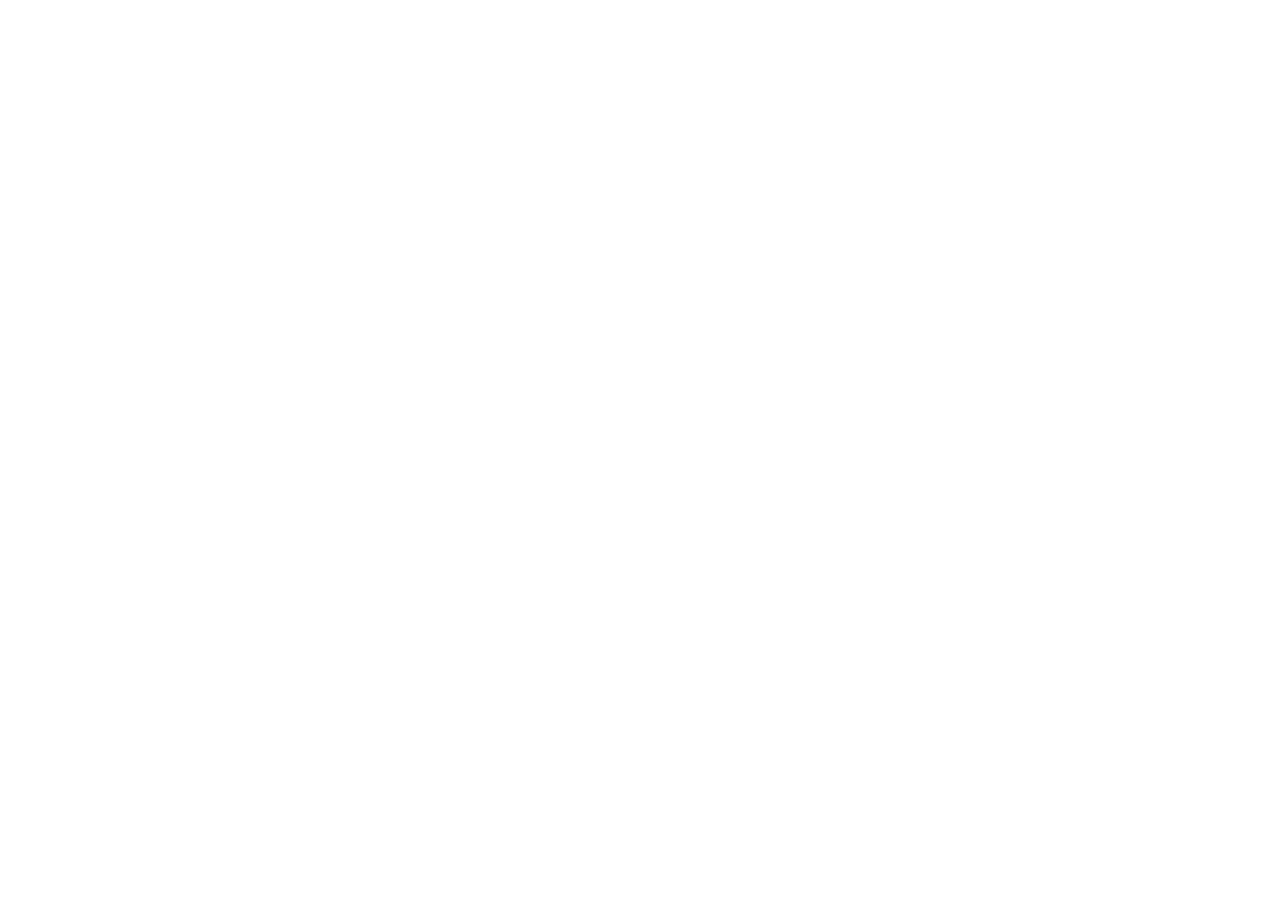
==== index.html @ ce6550ed "First Commit" ====
<!DOCTYPE html>
<html lang="en">
<head>
    <meta charset="UTF-8">
    <meta name="viewport" content="width=device-width, initial-scale=1.0">
    <title>main</title>
</head>
<body>
    <a href="./lecture-1/index.html"></a>
</body>
</html>
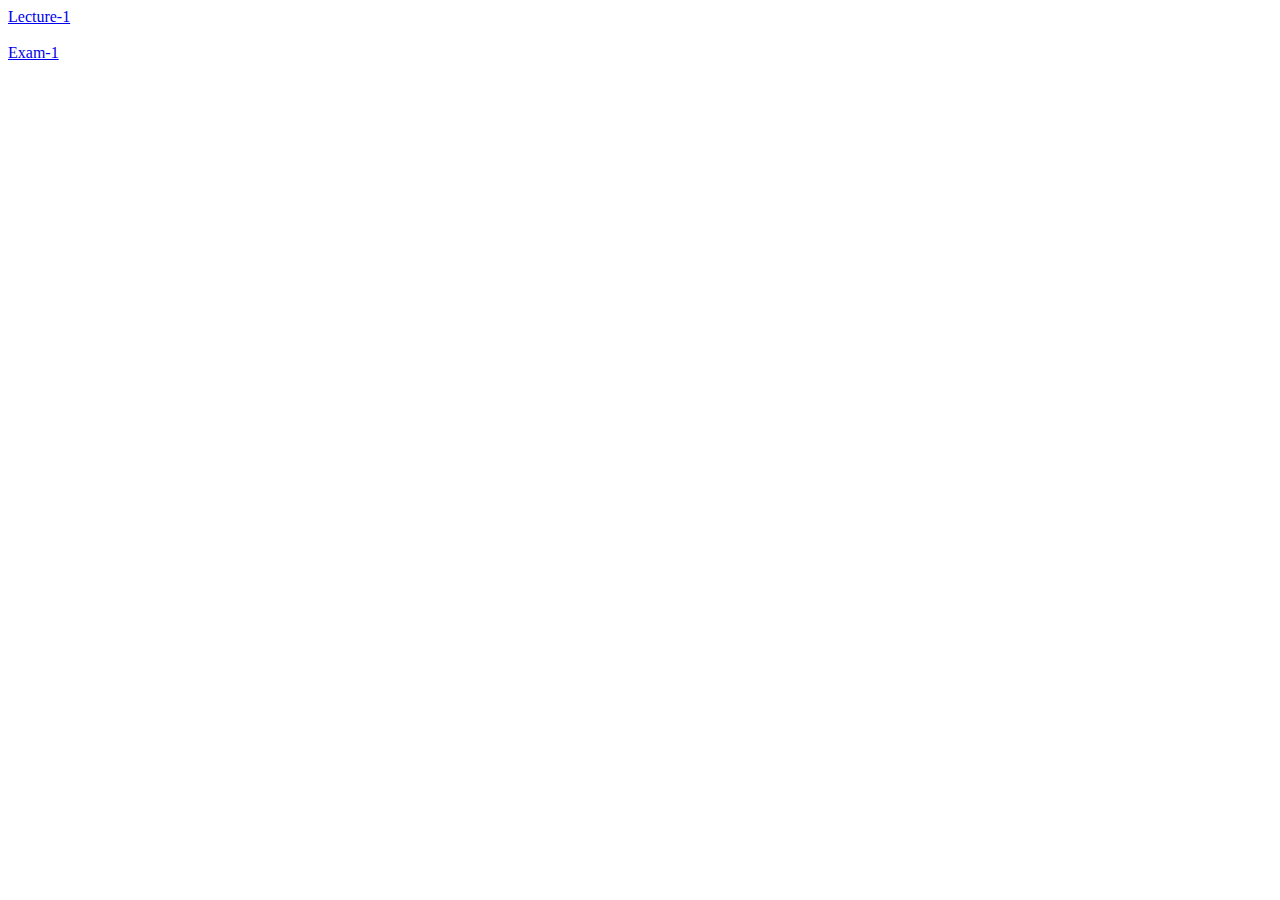
==== commit aed494e4: "Updated" ====
--- a/index.html
+++ b/index.html
@@ -6,6 +6,23 @@
     <title>main</title>
 </head>
 <body>
-    <a href="./lecture-1/index.html"></a>
+    <a href="./lecture-1/index.html">Lecture-1</a> <br><br>
+    <a href="./lecture-2/index.html">Exam-1</a> <br><br>
+    <a href=""></a> <br><br>
+    <a href=""></a> <br><br>
+    <a href=""></a> <br><br>
+    <a href=""></a> <br><br>
+    <a href=""></a> <br><br>
+    <a href=""></a> <br><br>
+    <a href=""></a> <br><br>
+    <a href=""></a> <br><br>
+    <a href=""></a> <br><br>
+    <a href=""></a> <br><br>
+    <a href=""></a> <br><br>
+    <a href=""></a> <br><br>
+    <a href=""></a> <br><br>
+    <a href=""></a> <br><br>
+    <a href=""></a> <br><br>
+    <a href=""></a> <br><br>
 </body>
 </html>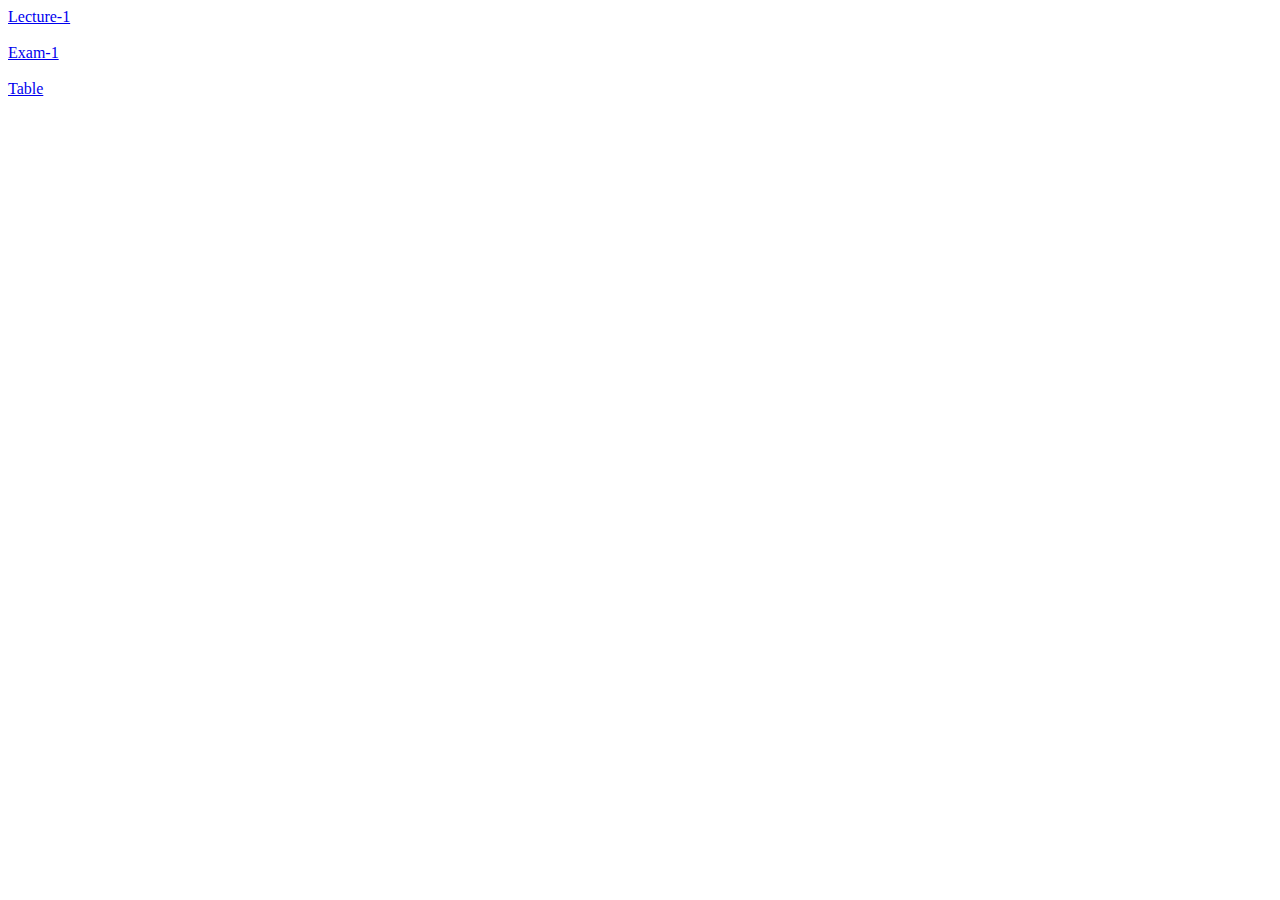
==== commit e5375c26: "Updated" ====
--- a/index.html
+++ b/index.html
@@ -8,7 +8,7 @@
 <body>
     <a href="./lecture-1/index.html">Lecture-1</a> <br><br>
     <a href="./lecture-2/index.html">Exam-1</a> <br><br>
-    <a href=""></a> <br><br>
+    <a href="./Lecture-3/index.html">Table</a> <br><br>
     <a href=""></a> <br><br>
     <a href=""></a> <br><br>
     <a href=""></a> <br><br>
